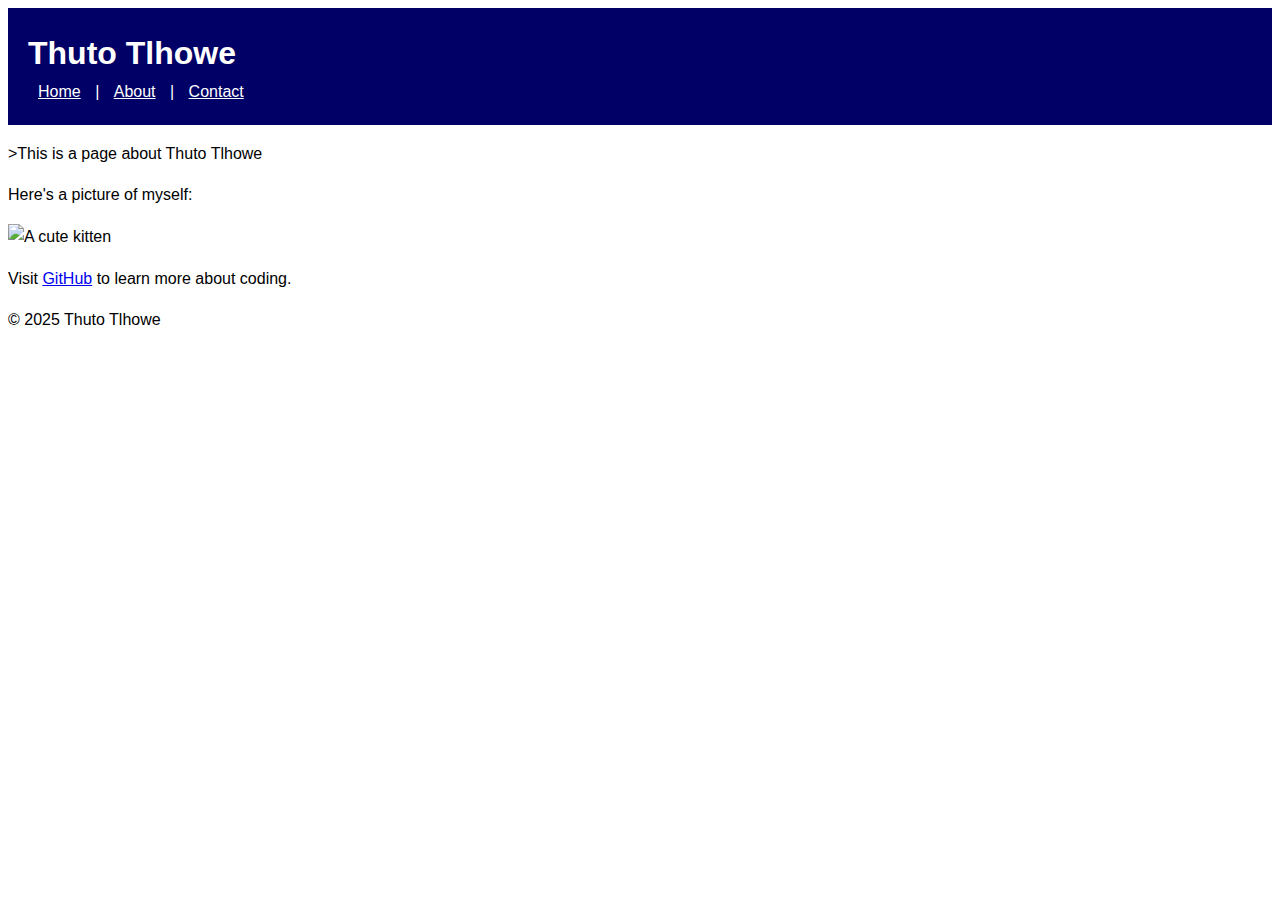
==== index.html @ 8f300147 "Update index.html" ====
<!DOCTYPE html>

<html lang="en">

<head>

<meta charset="UTF-8">

<meta name="viewport" content="width=device-width, initial-scale=1.0">

<title>Thuto Tlhowe</title>

 <link rel="stylesheet" href="styles.css">

</head>

<body>

<header>

<h1>Thuto Tlhowe</h1>

  <nav>

<a href="index.html">Home</a> |

<a href="about.html">About</a> |

<a href="contact.html">Contact</a>

  </nav> 

</header>


<main>

<p>>This is a page about Thuto Tlhowe</p>

<p>Here's a picture of myself:</p>

<img src="IMG_0149" alt="A cute kitten">


<p>Visit <a href="https://github.com">GitHub</a> to learn more about coding.</p>

</main>


<footer>

<p>&copy; 2025 Thuto Tlhowe</p>

</footer>

</body>

</html>
---- styles.css ----
body {

font-family: Arial, sans-serif;

color: #AOAOAO;

background-color: #AOAOAO;

margin: 6;

padding: 6;

line-height: 1.6;

header {

background-color: #000066;

color: white;

padding: 20px;

text-align: left;

}


header h1 {

margin: 0;

}


nav a {

color: white;

text-decoration: bold;

margin: 0 10px;

}

 nav a:hover {

text-decoration: underline;

   main {

padding: 20px;

max-width: 800px;

margin: 0 auto;

}


main img {

max-width: 100%;

height: auto;

display: block;

margin: 20px 0;

footer {

background-color: #000066;

color: white;

text-align: center;

padding: 10px;

position: fixed;

bottom: 0;

width: 100%;

}

p {

font-size: 6.6em;

}


a {

color: #000066;

text-decoration: none;

}


a:hover {

text-decoration: underline;

}

img {

border: 5px solid #000066;

border-radius: 10px;

}

  
main a[href^="mailto:"] {

color: #ff5722;

font-weight: bold;

}
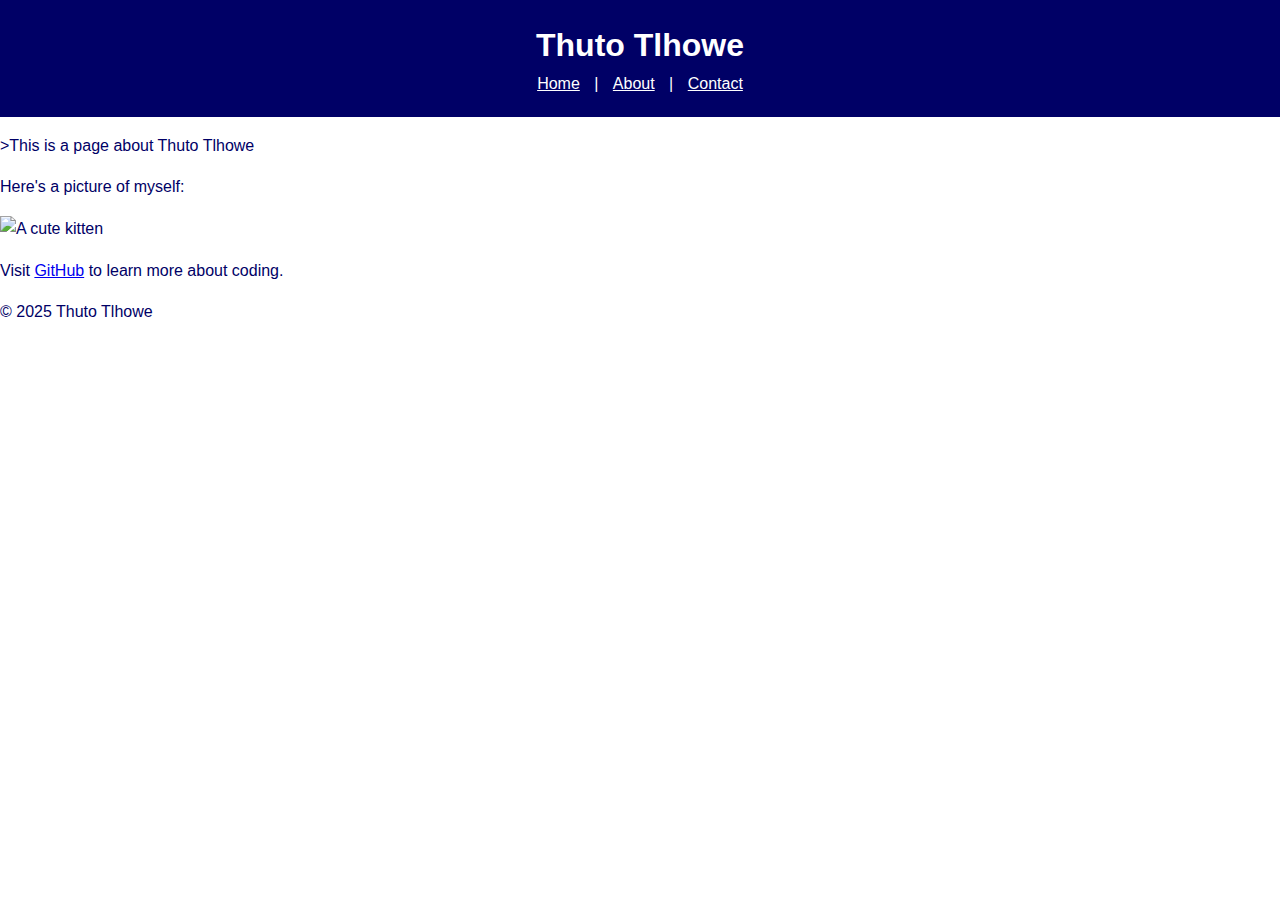
==== commit bae17857: "Update index.html" ====
--- a/index.html
+++ b/index.html
@@ -39,7 +39,7 @@
 
 <p>Here's a picture of myself:</p>
 
-<img src="IMG_0149" alt="A cute kitten">
+<img src="https://scontent-jnb2-1.xx.fbcdn.net/v/t39.30808-6/456411709_1947231152397495_5876615249999446570_n.jpg?_nc_cat=101&ccb=1-7&_nc_sid=a5f93a&_nc_eui2=AeE4FA1yWF_8ktDlUccUmtMmlAgxO_mJ2JCUCDE7-YnYkKviOWB8pefJIABkUW9V_OxL8_ESC6QsjBJbLFLCYa2y&_nc_ohc=eUTF9VWEhqoQ7kNvgFs8ZaA&_nc_oc=Adg8Et_1loh56uiNHboJQyZk29Qtx3YhN_N3LEaUuiqlKQ0Hczj6u8wdBUMwXphSCIk&_nc_zt=23&_nc_ht=scontent-jnb2-1.xx&_nc_gid=AEyn9V9h6mo27kqBW_hrzMl&oh=00_AYDwp57e-3DguNblsGGT-bFVQhJViNJcddruYEmb1TMOEw&oe=67CCD0BA" alt="A cute kitten">
 
 
 <p>Visit <a href="https://github.com">GitHub</a> to learn more about coding.</p>
@@ -51,6 +51,8 @@
 
 <p>&copy; 2025 Thuto Tlhowe</p>
 
+   <link rel="stylesheet" href="styles.css">
+
 </footer>
 
 </body>
--- a/styles.css
+++ b/styles.css
@@ -2,13 +2,13 @@
 
 font-family: Arial, sans-serif;
 
-color: #AOAOAO;
+color:  #000066;
 
-background-color: #AOAOAO;
+background-color: #A000066;
 
-margin: 6;
+margin: 0;
 
-padding: 6;
+padding: 0;
 
 line-height: 1.6;
 
@@ -20,7 +20,7 @@
 
 padding: 20px;
 
-text-align: left;
+text-align: Center;
 
 }
 
@@ -44,7 +44,7 @@
 
  nav a:hover {
 
-text-decoration: underline;
+text-decoration: ;
 
    main {
 
@@ -59,17 +59,17 @@
 
 main img {
 
-max-width: 100%;
+max-width: 50%;
 
-height: auto;
+height: small;
 
-display: block;
+display: circle;
 
 margin: 20px 0;
 
 footer {
 
-background-color: #000066;
+background-color: #A000066;
 
 color: white;
 
--- a/styles.css
+++ b/styles.css
@@ -2,13 +2,13 @@
 
 font-family: Arial, sans-serif;
 
-color: #AOAOAO;
+color:  #000066;
 
-background-color: #AOAOAO;
+background-color: #A000066;
 
-margin: 6;
+margin: 0;
 
-padding: 6;
+padding: 0;
 
 line-height: 1.6;
 
@@ -20,7 +20,7 @@
 
 padding: 20px;
 
-text-align: left;
+text-align: Center;
 
 }
 
@@ -44,7 +44,7 @@
 
  nav a:hover {
 
-text-decoration: underline;
+text-decoration: ;
 
    main {
 
@@ -59,17 +59,17 @@
 
 main img {
 
-max-width: 100%;
+max-width: 50%;
 
-height: auto;
+height: small;
 
-display: block;
+display: circle;
 
 margin: 20px 0;
 
 footer {
 
-background-color: #000066;
+background-color: #A000066;
 
 color: white;
 
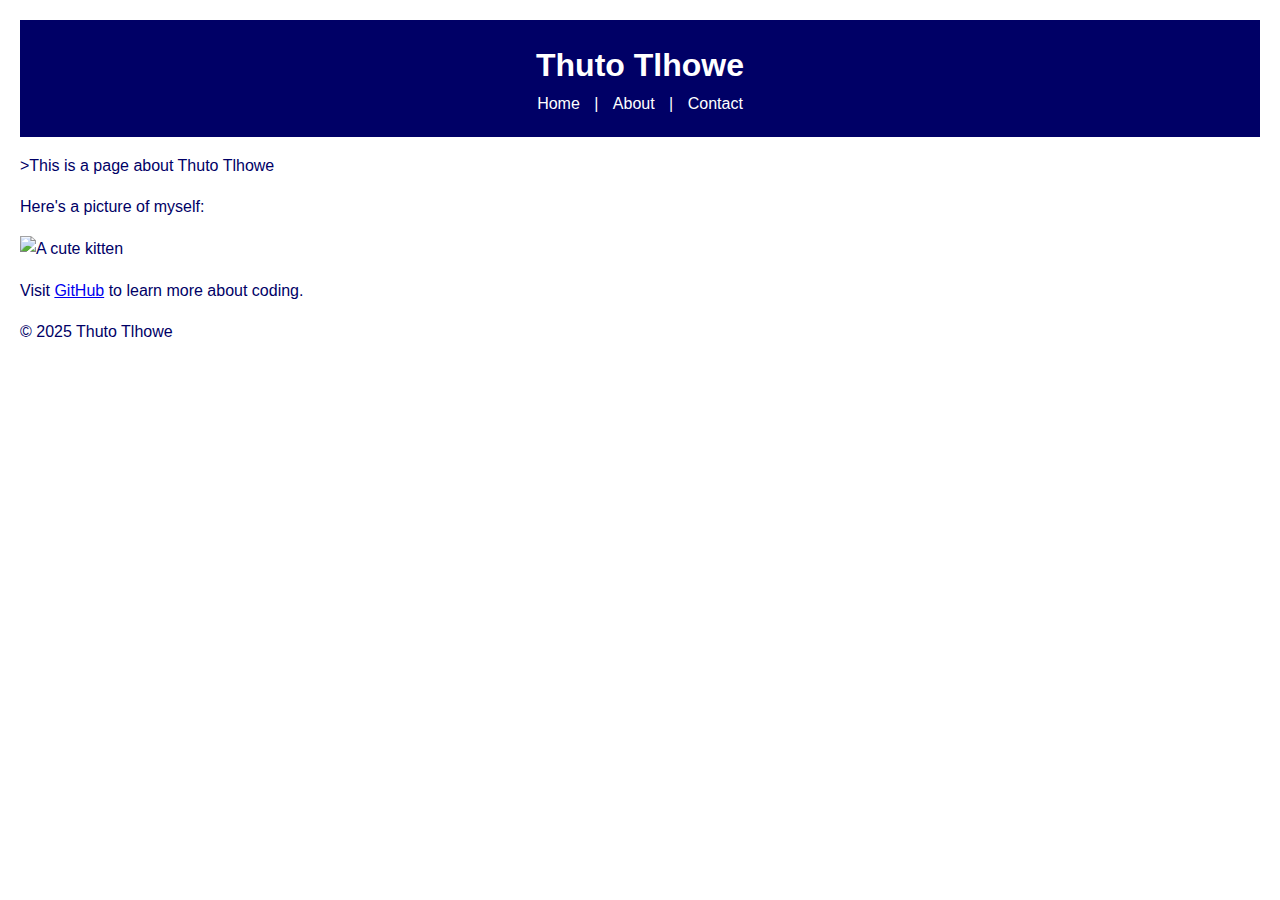
==== commit 07603bca: "Update index.html" ====
--- a/index.html
+++ b/index.html
@@ -39,7 +39,7 @@
 
 <p>Here's a picture of myself:</p>
 
-<img src="https://scontent-jnb2-1.xx.fbcdn.net/v/t39.30808-6/456411709_1947231152397495_5876615249999446570_n.jpg?_nc_cat=101&ccb=1-7&_nc_sid=a5f93a&_nc_eui2=AeE4FA1yWF_8ktDlUccUmtMmlAgxO_mJ2JCUCDE7-YnYkKviOWB8pefJIABkUW9V_OxL8_ESC6QsjBJbLFLCYa2y&_nc_ohc=eUTF9VWEhqoQ7kNvgFs8ZaA&_nc_oc=Adg8Et_1loh56uiNHboJQyZk29Qtx3YhN_N3LEaUuiqlKQ0Hczj6u8wdBUMwXphSCIk&_nc_zt=23&_nc_ht=scontent-jnb2-1.xx&_nc_gid=AEyn9V9h6mo27kqBW_hrzMl&oh=00_AYDwp57e-3DguNblsGGT-bFVQhJViNJcddruYEmb1TMOEw&oe=67CCD0BA" alt="A cute kitten">
+<img src="https://www.facebook.com/photo/?fbid=1947231142397496&set=a.120687815051847" alt="A cute kitten">
 
 
 <p>Visit <a href="https://github.com">GitHub</a> to learn more about coding.</p>
@@ -51,7 +51,7 @@
 
 <p>&copy; 2025 Thuto Tlhowe</p>
 
-   <link rel="stylesheet" href="styles.css">
+<link rel="stylesheet" href="styles.css">
 
 </footer>
 
--- a/styles.css
+++ b/styles.css
@@ -8,7 +8,7 @@
 
 margin: 0;
 
-padding: 0;
+padding: 20px;
 
 line-height: 1.6;
 
@@ -36,7 +36,7 @@
 
 color: white;
 
-text-decoration: bold;
+text-decoration: none;
 
 margin: 0 10px;
 
@@ -61,7 +61,7 @@
 
 max-width: 50%;
 
-height: small;
+height: block;
 
 display: circle;
 
@@ -87,7 +87,7 @@
 
 p {
 
-font-size: 6.6em;
+font-size: 1.1em;
 
 }
 
@@ -118,7 +118,7 @@
   
 main a[href^="mailto:"] {
 
-color: #ff5722;
+color: white;
 
 font-weight: bold;
 
--- a/styles.css
+++ b/styles.css
@@ -8,7 +8,7 @@
 
 margin: 0;
 
-padding: 0;
+padding: 20px;
 
 line-height: 1.6;
 
@@ -36,7 +36,7 @@
 
 color: white;
 
-text-decoration: bold;
+text-decoration: none;
 
 margin: 0 10px;
 
@@ -61,7 +61,7 @@
 
 max-width: 50%;
 
-height: small;
+height: block;
 
 display: circle;
 
@@ -87,7 +87,7 @@
 
 p {
 
-font-size: 6.6em;
+font-size: 1.1em;
 
 }
 
@@ -118,7 +118,7 @@
   
 main a[href^="mailto:"] {
 
-color: #ff5722;
+color: white;
 
 font-weight: bold;
 
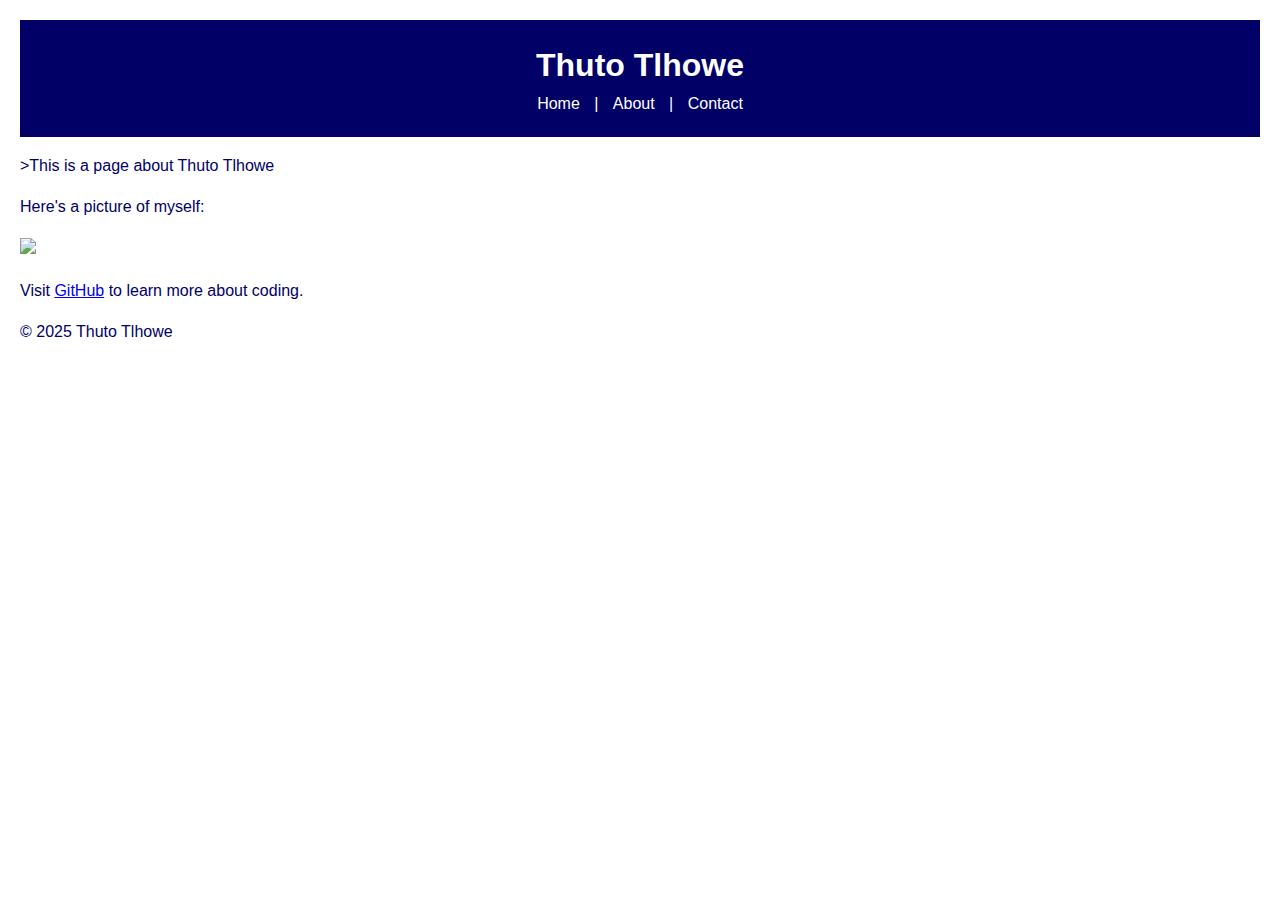
==== commit 21f06007: "Update index.html" ====
--- a/index.html
+++ b/index.html
@@ -39,7 +39,7 @@
 
 <p>Here's a picture of myself:</p>
 
-<img src="https://www.facebook.com/photo/?fbid=1947231142397496&set=a.120687815051847" alt="A cute kitten">
+<img src="https://www.facebook.com/photo/?fbid=1947231142397496&set=a.120687815051847">
 
 
 <p>Visit <a href="https://github.com">GitHub</a> to learn more about coding.</p>
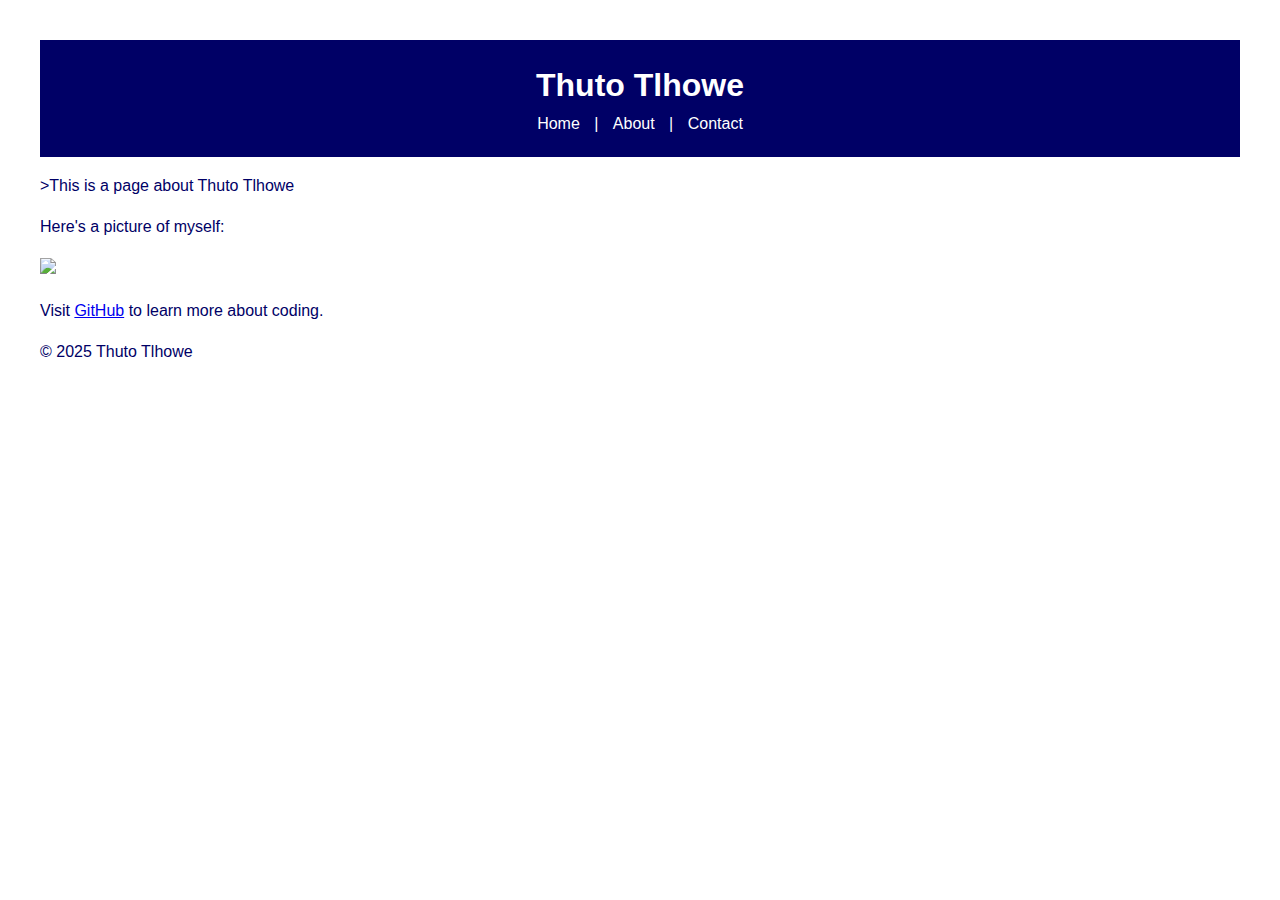
==== commit 01bc6989: "Update index.html" ====
--- a/index.html
+++ b/index.html
@@ -39,7 +39,7 @@
 
 <p>Here's a picture of myself:</p>
 
-<img src="https://www.facebook.com/photo/?fbid=1947231142397496&set=a.120687815051847">
+<img src="https://github.com/MrTlhowe/aboutMrTlhowe/blob/main/456411709_1947231152397495_5876615249999446570_n.jpg?raw=true">
 
 
 <p>Visit <a href="https://github.com">GitHub</a> to learn more about coding.</p>
--- a/styles.css
+++ b/styles.css
@@ -6,7 +6,7 @@
 
 background-color: #A000066;
 
-margin: 0;
+margin: 20px;
 
 padding: 20px;
 
@@ -122,4 +122,6 @@
 
 font-weight: bold;
 
+background-color: #E7DDFF
+
 }
--- a/styles.css
+++ b/styles.css
@@ -6,7 +6,7 @@
 
 background-color: #A000066;
 
-margin: 0;
+margin: 20px;
 
 padding: 20px;
 
@@ -122,4 +122,6 @@
 
 font-weight: bold;
 
+background-color: #E7DDFF
+
 }
